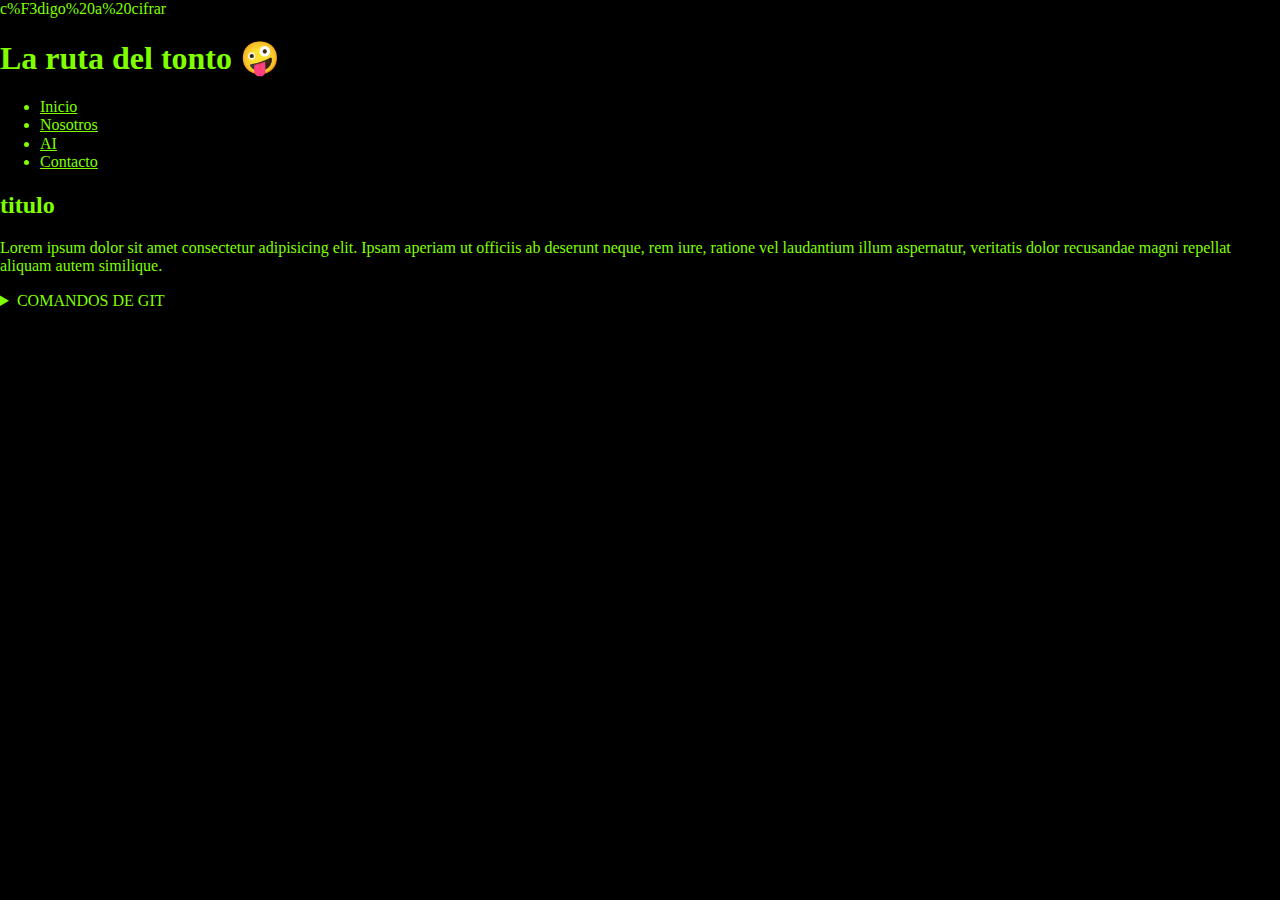
==== index.html @ df8a668d "solucionado" ====
<!DOCTYPE html>
<html lang="es">
<head>
	<meta charset="UTF-8">
	<meta name="viewport" content="width=device-width, initial-scale=1.0">
	<!-- <meta name="p:domain_verify" content="ee0564e1962858a4d052057b414d616e"> -->
	<meta name="author" content="Vladimir S. Vicencio">
	<!-- <meta name="google-site-verification" content="QPzZjHsZuukBmFHOARMtF_Vq1keGnLV063yJZ1EX7Z4"> -->
	<meta name="description" content="Explora el fascinante mundo de la programación en  &rsquo;La Ruta del Tonto &rsquo;. Artículos para programadores, desarrolladores y amantes de la inteligencia artificial. ¡Únete a nuestra comunidad!">
	<meta name="keywords" content="blog, programador, desarrollador, frontend, backend, ingeniero de sistemas, inteligencia artificial, la ruta del tonto">
	<meta name="robots" content="index, follow">
	<meta name="theme-color" content="#ffffff">
	<!-- <meta name="ahrefs-site-verification" content="8ffda4d0183afc8265b69942d49e418feeb85bf883564e271d99ee53630ab644"> -->
	<!-- Open Graph -->
	<meta property="og:locale" content="es_PE">
	<meta property="og:type" content="article">
	<meta property="og:image" content="https://pukllay.github.io/vladimir/img/portada.webp">
	<meta property="og:title" content="La ruta del tonto | aprendiendo a programar">
	<meta property="og:description" content="Explora el fascinante mundo de la programación en  &rsquo;La Ruta del Tonto &rsquo;. Artículos para programadores, desarrolladores y amantes de la inteligencia artificial. ¡Únete a nuestra comunidad!">
	<meta property="og:url" content="https://pukllay.github.io/vladimir/">
	<meta property="og:site_name" content="La Ruta del Tonto">
	<meta property="og:updated_time" content="2024-03-19T12:15:10-04:00">
	<meta property="og:image:alt" content="programando en equipo">
	<!-- ====== Style Switcher ====== -->
	<meta name="twitter:card" content="summary">
	<meta name="twitter:site" content="@blogvlady">
	<meta name="twitter:domain" content="pukllay.github.io/vladimir">
	<meta name="twitter:creator" content="@VladimirVicencio">
	<meta name="twitter:image" content="https://pukllay.github.io/vladimir/img/portada.webp">
	<meta name="twitter:title" content="La ruta del tonto | aprendiendo a programar">
	<meta name="twitter:description" content="Explora el fascinante mundo de la programación en  &rsquo;La Ruta del Tonto &rsquo;. Artículos para programadores, desarrolladores y amantes de la inteligencia artificial. ¡Únete a nuestra comunidad!">
	<title>La ruta del tonto | aprendiendo a programar</title>
	<link rel="alternate" href="https://pukllay.github.io/vladimir/" hreflang="es-PE">
	<link rel="canonical" href="https://pukllay.github.io/vladimir/">
	<link rel="icon" href="favicon.ico">


	<title>Document</title>
	<link rel="stylesheet" href="css/normalize.css">
	<link rel="stylesheet" href="css/style.css">
	<script src="js/script.js" type="text/javascript"></script>
</head>
<body>
	<header>
		<h1>La ruta del tonto 🤪</h1>
		<nav>
			<ul>
				<li><a href="">Inicio</a></li>
				<li><a href="">Nosotros</a></li>
				<li><a href="">AI</a></li>
				<li><a href="">Contacto</a></li>
			</ul>
		</nav>
	</header>
	<main>
		<section>
			<article>
				<h2>titulo</h2>
				<p>Lorem ipsum dolor sit amet consectetur adipisicing elit. Ipsam aperiam ut officiis ab deserunt neque, rem iure, ratione vel laudantium illum aspernatur, veritatis dolor recusandae magni repellat aliquam autem similique.</p>
			</article>
			<details>
				<summary>COMANDOS DE GIT</summary>
				<h2>//--CONFIGURACION--//</h2>
				<h3>--CONFIGURAR NOMBRE</h3>
					<p>git config --global user.name "vladimir"</p>
				<h3>--CONFIGURAR CORREO</h3>
					<p>git config --global user.email "correoejemplo@gmail.com"</p>
				<h3>--ABRIR SIEMPRE GIT EN EDITOR ...</h3>
					<p>git config --global core.editor "code --wait"</p>
				<h3>--PARA SO WINDOWS "true" PARA LINUX O MAC "input"</h3>
					<p>git config --global core.autocrlf true</p>
				<h3>--AYUDIN DE MAS CONFIGURACONES</h3>
					<p>git config -h</p>
				<h3>--VER NOMBRE</h3>
					<p>git config user.name</p>
				<h3>--CAMBIAR EL NOMBRE DE LA RAMA DE master A main</h3>
					<p>git config --global init.defaultBranch main</p>
				<h3>--CAMBIAR EL NOMBRE DEL ÚLTIMO COMMIT</h3>
					<p>git commit --amend</p>
				<h2>//--CONSULTAR--//</h2>
				<h3>--VER VERSION</h3>
					<p>git --version</p>
				<h3>--VER STADO</h3>
					<p>git status</p>
				<h3>--VER USUARIOS</h3>
					<p>git config user.name</p>
				<h3>--VER EMAILS</h3>
					<p>git config user.email</p>
				<h3>--LISTA DE CONFIGURACIONES</h3>
					<p>git config --list</p>
				<h2>//--INICIAR GIT--//</h2>
				<h3>--INICIAR</h3>
					<p>git init</p>
				<h3>--AGREGAR A LA LECTURA TODO</h3>
					<p>git add .</p>
				<h3>--AGREGAR A LA LECTURA UN ARCHIVO</h3>
					<p>git add ****.txt</p>
				<h3>--SACAR DE LA LECTURA UN ARCHIVO</h3>
					<p>git rm --cached ****.txt</p>
				<h3>--GUARDAR CAMBIO</h3>
					<p>git commit -m "comentario randon"</p>
				<h3>--RESTAURAR ARCHIVO ELIMINAOD</h3>
					<p>git restore ****.formato</p>
					<p>git restore --staged ****.formato</p>
				<h3>--VER TODOS LOS COMMINT</h3>
					<p>git log</p>
				<h3>--VER TODOS LOS COMMINT POR TITULOS</h3>
					<p>git log --oneline</p>
				<h3>--BORRAR EL ÚLTIMO COMMIT MANTENIENDO CAMBIOS</h3>
					<p>git reset --soft HEAD~1  // ~ = alt+126</p>
				<h3>--BORRAR EL ÚLTIMO COMMIT CON SUS CAMBIOS</h3>
					<p>git reset --hard HEAD~1  // ~ = alt+126</p>
				<h3>--RESETEAR O RETORNAR A UN COMMIT</h3>
					<p>git reset --hard hombreDelCommit</p>
				<h2>//--RAMAS--//</h2>
				<h2>//EXISTEN DOS FORMAS</h2>
				<h3>--CREAR UNA NUEVA RAMA Y ENTRAR A LA NUEVA RAMA</h3>
					<p>git checkout -b nombreRandon</p>
				<h3>--CREAR UNA NUEVA RAMA</h3>
					<p>git branch nombreRandon</p>
				<h3>--ENTRAR A LA NUEVA RAMA</h3>
					<p>git checkout nombreRandon</p>
				<h3>--VER TODAS LAS RAMAS</h3>
					<p>git branch</p>
				<h3>--CAMBIAR NOMBRE DE RAMA ACTUAL</h3>
					<p>git branch -m nombreRandon2</p>
				<h3>--CAMBIAR NOMBRE DE UNA RAMA SIN ESTAR EN ELLA</h3>
					<p>git branch -m nombreRandon nombreRandon2</p>
				<h3>--BORRAR RAMA NECESARIAMENTE SIN ESTAR EN ELLA</h3>
					<p>git branch -d nombreRandon</p>
				<h3>--FUSIONAR RAMA PRINCIPAL CON CUALQUIER RAMA</h3>
					<p>git merge nombreRandon</p>
				<h2>//RAMAS PARA PRODUCCIÓN//</h2>
				<h3>--VER NOMBRE DEL REPOSITORIO REMOTO (WEB)</h3>
					<p>git remote</p>
				<h2>//REPOSITORIO//</h2>
				<h3>--SUBIR AL REPOSITORIO DE LA NUBE</h3>
					<p>git push</p>
				<h2>//CREAR LLAVE SSH//</h2>
				<h3>-- GENERAR SSH KEY LA T = TIPO, B = BYTEE, C = CORREO DEL USUARIO GIT</h3>
					<p>ssh-keygen -t rsa -b 4096 -C "correoejemplo@gmail.com"</p>
			</details>
		</section>
	</main>
	<aside>
			
	</aside>
	<footer>

	</footer>
	<script type="text/javascript">
    document.oncontextmenu = function () {
        return false;
    }
	</script>
</body>
</html>
---- css/style.css ----
body{
  background-color: black;
  color: chartreuse;
}
a{
  color: chartreuse;
}
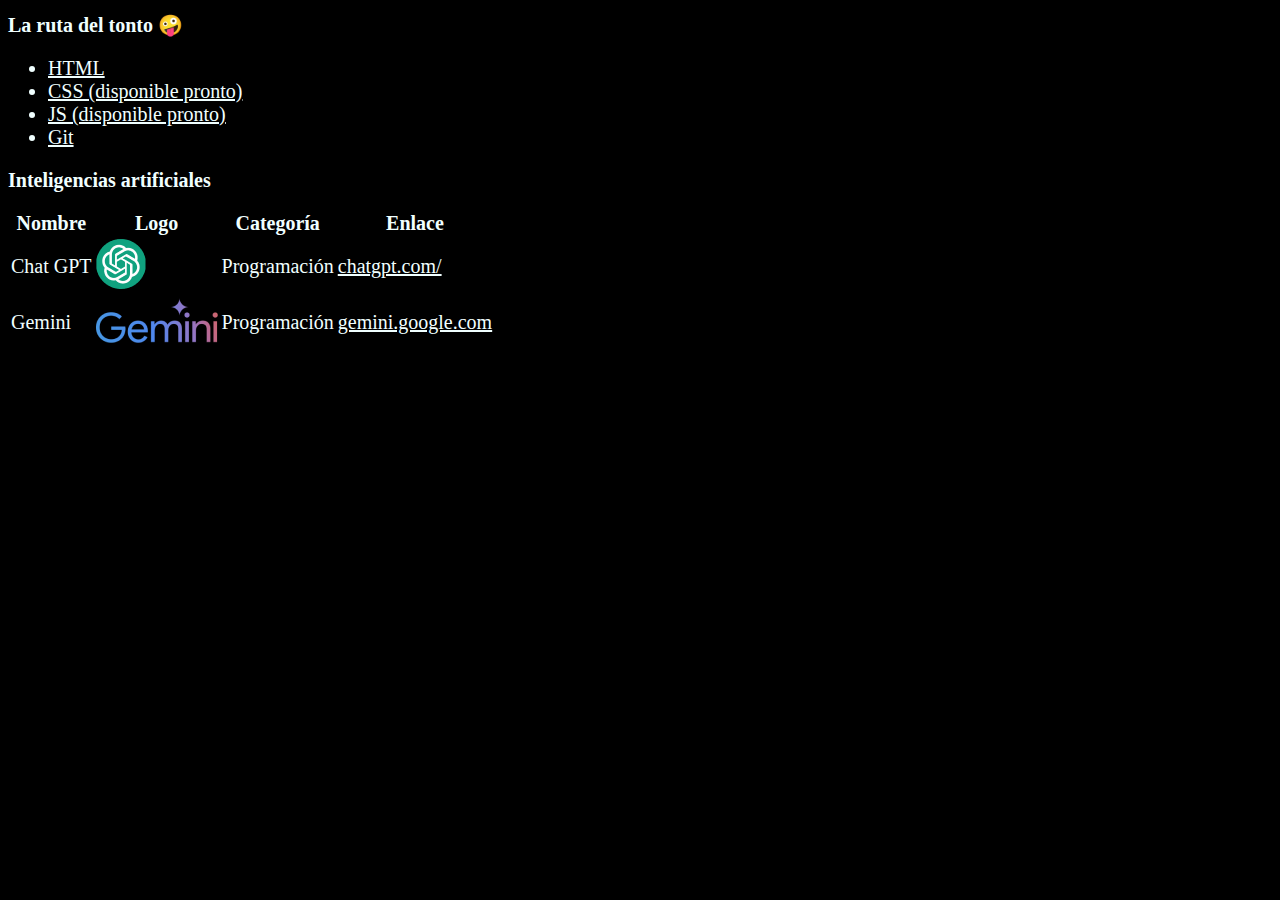
==== commit a5a034a9: "empezando" ====
--- a/index.html
+++ b/index.html
@@ -2,152 +2,72 @@
 <html lang="es">
 <head>
 	<meta charset="UTF-8">
-	<meta name="viewport" content="width=device-width, initial-scale=1.0">
-	<!-- <meta name="p:domain_verify" content="ee0564e1962858a4d052057b414d616e"> -->
-	<meta name="author" content="Vladimir S. Vicencio">
-	<!-- <meta name="google-site-verification" content="QPzZjHsZuukBmFHOARMtF_Vq1keGnLV063yJZ1EX7Z4"> -->
-	<meta name="description" content="Explora el fascinante mundo de la programación en  &rsquo;La Ruta del Tonto &rsquo;. Artículos para programadores, desarrolladores y amantes de la inteligencia artificial. ¡Únete a nuestra comunidad!">
-	<meta name="keywords" content="blog, programador, desarrollador, frontend, backend, ingeniero de sistemas, inteligencia artificial, la ruta del tonto">
-	<meta name="robots" content="index, follow">
-	<meta name="theme-color" content="#ffffff">
-	<!-- <meta name="ahrefs-site-verification" content="8ffda4d0183afc8265b69942d49e418feeb85bf883564e271d99ee53630ab644"> -->
-	<!-- Open Graph -->
-	<meta property="og:locale" content="es_PE">
-	<meta property="og:type" content="article">
-	<meta property="og:image" content="https://pukllay.github.io/vladimir/img/portada.webp">
-	<meta property="og:title" content="La ruta del tonto | aprendiendo a programar">
-	<meta property="og:description" content="Explora el fascinante mundo de la programación en  &rsquo;La Ruta del Tonto &rsquo;. Artículos para programadores, desarrolladores y amantes de la inteligencia artificial. ¡Únete a nuestra comunidad!">
-	<meta property="og:url" content="https://pukllay.github.io/vladimir/">
-	<meta property="og:site_name" content="La Ruta del Tonto">
-	<meta property="og:updated_time" content="2024-03-19T12:15:10-04:00">
-	<meta property="og:image:alt" content="programando en equipo">
-	<!-- ====== Style Switcher ====== -->
-	<meta name="twitter:card" content="summary">
-	<meta name="twitter:site" content="@blogvlady">
-	<meta name="twitter:domain" content="pukllay.github.io/vladimir">
-	<meta name="twitter:creator" content="@VladimirVicencio">
-	<meta name="twitter:image" content="https://pukllay.github.io/vladimir/img/portada.webp">
-	<meta name="twitter:title" content="La ruta del tonto | aprendiendo a programar">
-	<meta name="twitter:description" content="Explora el fascinante mundo de la programación en  &rsquo;La Ruta del Tonto &rsquo;. Artículos para programadores, desarrolladores y amantes de la inteligencia artificial. ¡Únete a nuestra comunidad!">
-	<title>La ruta del tonto | aprendiendo a programar</title>
-	<link rel="alternate" href="https://pukllay.github.io/vladimir/" hreflang="es-PE">
-	<link rel="canonical" href="https://pukllay.github.io/vladimir/">
+  <meta name="viewport" content="width=device-width, initial-scale=1.0">
+  <meta name="description" content="La ruta del tonto | aprendiendo a programar, soporte técnico, redes, IA y mucho más">
+  <meta name="keywords" content="blog, programador, desarrollador, frontend, backend, ingeniero de sistemas, inteligencia artificial, la ruta del tonto">
+  <meta name="author" content="Vladimir Sánchez Vicencio">
+  <meta property="og:locale" content="es_PE">
+  <meta property="og:type" content="article">
+  <meta property="og:url" content="https://pukllay.github.io/vladimir/">
+  <meta property="og:title" content="La ruta del tonto | aprendiendo sobre informática">
+  <meta property="og:description" content="La ruta del tonto | aprendiendo a programar, soporte técnico, redes, IA y mucho más">
+  <meta property="og:image" content="https://pukllay.github.io/vladimir/img/portada.webp">
+  <meta property="og:image:size" content="1200x630">
+  <meta property="og:site_name" content="La ruta del tonto | aprendiendo sobre informática">
+  <meta property="og:updated_time" content="2024-06-19T12:15:10-04:00">
+  <meta property="og:image:alt" content="La ruta del tonto | aprendiendo sobre informática">
+  <meta property="twitter:card" content="summary_large_image">
+  <meta property="twitter:url" content="https://pukllay.github.io/vladimir/">
+  <meta property="twitter:title" content="La ruta del tonto | aprendiendo sobre informática">
+  <meta property="twitter:description" content="La ruta del tonto | aprendiendo a programar, soporte técnico, redes, IA y mucho más">
+  <meta property="twitter:image" content="https://pukllay.github.io/vladimir/img/portada.webp">
+  <meta property="twitter:site" content="@vladimir_s_vicencio">
+  <meta property="twitter:domain" content="pukllay.github.io/vladimir">
+  <meta property="twitter:creator" content="@vladimir_s_vicencio">
+	<title>La ruta del tonto | aprendiendo informática</title>
 	<link rel="icon" href="favicon.ico">
-
-
-	<title>Document</title>
-	<link rel="stylesheet" href="css/normalize.css">
 	<link rel="stylesheet" href="css/style.css">
 	<script src="js/script.js" type="text/javascript"></script>
 </head>
 <body>
-	<header>
+  <header>
 		<h1>La ruta del tonto 🤪</h1>
-		<nav>
-			<ul>
-				<li><a href="">Inicio</a></li>
-				<li><a href="">Nosotros</a></li>
-				<li><a href="">AI</a></li>
-				<li><a href="">Contacto</a></li>
-			</ul>
-		</nav>
-	</header>
-	<main>
-		<section>
-			<article>
-				<h2>titulo</h2>
-				<p>Lorem ipsum dolor sit amet consectetur adipisicing elit. Ipsam aperiam ut officiis ab deserunt neque, rem iure, ratione vel laudantium illum aspernatur, veritatis dolor recusandae magni repellat aliquam autem similique.</p>
-			</article>
-			<details>
-				<summary>COMANDOS DE GIT</summary>
-				<h2>//--CONFIGURACION--//</h2>
-				<h3>--CONFIGURAR NOMBRE</h3>
-					<p>git config --global user.name "vladimir"</p>
-				<h3>--CONFIGURAR CORREO</h3>
-					<p>git config --global user.email "correoejemplo@gmail.com"</p>
-				<h3>--ABRIR SIEMPRE GIT EN EDITOR ...</h3>
-					<p>git config --global core.editor "code --wait"</p>
-				<h3>--PARA SO WINDOWS "true" PARA LINUX O MAC "input"</h3>
-					<p>git config --global core.autocrlf true</p>
-				<h3>--AYUDIN DE MAS CONFIGURACONES</h3>
-					<p>git config -h</p>
-				<h3>--VER NOMBRE</h3>
-					<p>git config user.name</p>
-				<h3>--CAMBIAR EL NOMBRE DE LA RAMA DE master A main</h3>
-					<p>git config --global init.defaultBranch main</p>
-				<h3>--CAMBIAR EL NOMBRE DEL ÚLTIMO COMMIT</h3>
-					<p>git commit --amend</p>
-				<h2>//--CONSULTAR--//</h2>
-				<h3>--VER VERSION</h3>
-					<p>git --version</p>
-				<h3>--VER STADO</h3>
-					<p>git status</p>
-				<h3>--VER USUARIOS</h3>
-					<p>git config user.name</p>
-				<h3>--VER EMAILS</h3>
-					<p>git config user.email</p>
-				<h3>--LISTA DE CONFIGURACIONES</h3>
-					<p>git config --list</p>
-				<h2>//--INICIAR GIT--//</h2>
-				<h3>--INICIAR</h3>
-					<p>git init</p>
-				<h3>--AGREGAR A LA LECTURA TODO</h3>
-					<p>git add .</p>
-				<h3>--AGREGAR A LA LECTURA UN ARCHIVO</h3>
-					<p>git add ****.txt</p>
-				<h3>--SACAR DE LA LECTURA UN ARCHIVO</h3>
-					<p>git rm --cached ****.txt</p>
-				<h3>--GUARDAR CAMBIO</h3>
-					<p>git commit -m "comentario randon"</p>
-				<h3>--RESTAURAR ARCHIVO ELIMINAOD</h3>
-					<p>git restore ****.formato</p>
-					<p>git restore --staged ****.formato</p>
-				<h3>--VER TODOS LOS COMMINT</h3>
-					<p>git log</p>
-				<h3>--VER TODOS LOS COMMINT POR TITULOS</h3>
-					<p>git log --oneline</p>
-				<h3>--BORRAR EL ÚLTIMO COMMIT MANTENIENDO CAMBIOS</h3>
-					<p>git reset --soft HEAD~1  // ~ = alt+126</p>
-				<h3>--BORRAR EL ÚLTIMO COMMIT CON SUS CAMBIOS</h3>
-					<p>git reset --hard HEAD~1  // ~ = alt+126</p>
-				<h3>--RESETEAR O RETORNAR A UN COMMIT</h3>
-					<p>git reset --hard hombreDelCommit</p>
-				<h2>//--RAMAS--//</h2>
-				<h2>//EXISTEN DOS FORMAS</h2>
-				<h3>--CREAR UNA NUEVA RAMA Y ENTRAR A LA NUEVA RAMA</h3>
-					<p>git checkout -b nombreRandon</p>
-				<h3>--CREAR UNA NUEVA RAMA</h3>
-					<p>git branch nombreRandon</p>
-				<h3>--ENTRAR A LA NUEVA RAMA</h3>
-					<p>git checkout nombreRandon</p>
-				<h3>--VER TODAS LAS RAMAS</h3>
-					<p>git branch</p>
-				<h3>--CAMBIAR NOMBRE DE RAMA ACTUAL</h3>
-					<p>git branch -m nombreRandon2</p>
-				<h3>--CAMBIAR NOMBRE DE UNA RAMA SIN ESTAR EN ELLA</h3>
-					<p>git branch -m nombreRandon nombreRandon2</p>
-				<h3>--BORRAR RAMA NECESARIAMENTE SIN ESTAR EN ELLA</h3>
-					<p>git branch -d nombreRandon</p>
-				<h3>--FUSIONAR RAMA PRINCIPAL CON CUALQUIER RAMA</h3>
-					<p>git merge nombreRandon</p>
-				<h2>//RAMAS PARA PRODUCCIÓN//</h2>
-				<h3>--VER NOMBRE DEL REPOSITORIO REMOTO (WEB)</h3>
-					<p>git remote</p>
-				<h2>//REPOSITORIO//</h2>
-				<h3>--SUBIR AL REPOSITORIO DE LA NUBE</h3>
-					<p>git push</p>
-				<h2>//CREAR LLAVE SSH//</h2>
-				<h3>-- GENERAR SSH KEY LA T = TIPO, B = BYTEE, C = CORREO DEL USUARIO GIT</h3>
-					<p>ssh-keygen -t rsa -b 4096 -C "correoejemplo@gmail.com"</p>
-			</details>
-		</section>
+    <nav>
+      <ul>
+        <li><a href="html.html">HTML</a></li>
+        <li><a href="">CSS (disponible pronto)</a></li>
+        <li><a href="">JS (disponible pronto)</a></li>
+        <li><a href="git.html">Git</a></li>
+      </ul>
+    </nav>
+  </header>
+  <main>
+		<h2>Inteligencias artificiales</h2>
+		<table>
+			<tr>
+        <th>Nombre</th>
+        <th>Logo</th>
+        <th>Categoría</th>
+				<th>Enlace</th>
+      </tr>
+      <tr>
+        <td>Chat GPT</td>
+        <td><img src="img/chatgpt.png" alt=""></td>
+        <td>Programación</td>
+				<td><a href="https://chatgpt.com/" target="_blank">chatgpt.com/</a></td>
+      </tr>
+      <tr>
+        <td>Gemini</td>
+        <td><img src="img/Gemini.png" alt=""></td>
+        <td>Programación</td>
+				<td><a href="https://gemini.google.com/app" target="_blank">gemini.google.com</a></td>
+      </tr>
+		</table>
 	</main>
-	<aside>
-			
-	</aside>
-	<footer>
+  <footer>
 
 	</footer>
+
 	<script type="text/javascript">
     document.oncontextmenu = function () {
         return false;
--- a/css/style.css
+++ b/css/style.css
@@ -1,7 +1,20 @@
+*{
+  font-size: 20px;
+  color: azure;
+}
 body{
-  background-color: black;
+  background-color: rgb(0, 0, 0);
+}
+code, pre{
+  margin: 0px;
+}
+span{
   color: chartreuse;
 }
-a{
-  color: chartreuse;
-}+pre, pre ul, pre ol, pre dl{
+  background-color: #333333;
+  margin: 0;
+  padding: 0;
+}
+
+
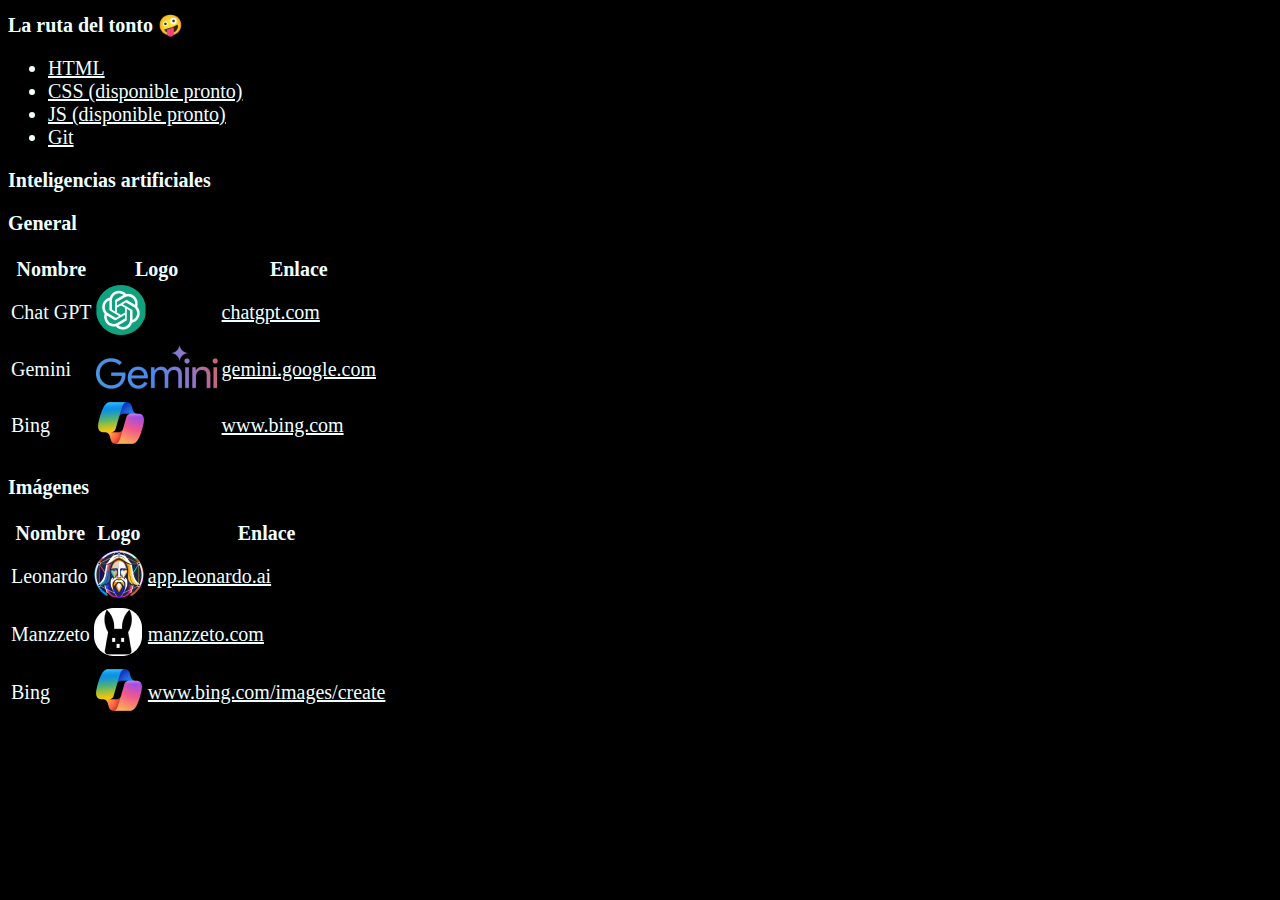
==== commit 7aab9675: "actualización tabla AI" ====
--- a/index.html
+++ b/index.html
@@ -43,24 +43,50 @@
   </header>
   <main>
 		<h2>Inteligencias artificiales</h2>
+    <h3>General</h3>
 		<table>
 			<tr>
         <th>Nombre</th>
         <th>Logo</th>
-        <th>Categoría</th>
 				<th>Enlace</th>
       </tr>
       <tr>
         <td>Chat GPT</td>
         <td><img src="img/chatgpt.png" alt=""></td>
-        <td>Programación</td>
-				<td><a href="https://chatgpt.com/" target="_blank">chatgpt.com/</a></td>
+				<td><a href="https://chatgpt.com/" target="_blank">chatgpt.com</a></td>
       </tr>
       <tr>
         <td>Gemini</td>
         <td><img src="img/Gemini.png" alt=""></td>
-        <td>Programación</td>
 				<td><a href="https://gemini.google.com/app" target="_blank">gemini.google.com</a></td>
+      </tr>
+      <tr>
+        <td>Bing</td>
+        <td><img src="img/bing.png" alt=""></td>
+				<td><a href="https://www.bing.com/chat" target="_blank">www.bing.com</a></td>
+      </tr>
+		</table>
+    <h3>Imágenes</h3>
+		<table>
+			<tr>
+        <th>Nombre</th>
+        <th>Logo</th>
+				<th>Enlace</th>
+      </tr>
+      <tr>
+        <td>Leonardo</td>
+        <td><img src="img/leonardo.png" alt=""></td>
+				<td><a href="https://app.leonardo.ai" target="_blank">app.leonardo.ai</a></td>
+      </tr>
+      <tr>
+        <td>Manzzeto</td>
+        <td><img src="img/manzzeto.png" alt=""></td>
+				<td><a href="https://manzzeto.com" target="_blank">manzzeto.com</a></td>
+      </tr>
+      <tr>
+        <td>Bing</td>
+        <td><img src="img/bing.png" alt=""></td>
+				<td><a href="https://www.bing.com/images/create" target="_blank">www.bing.com/images/create</a></td>
       </tr>
 		</table>
 	</main>
--- a/css/style.css
+++ b/css/style.css
@@ -1,9 +1,11 @@
 *{
   font-size: 20px;
   color: azure;
+  font-family: "Verdana";
 }
 body{
   background-color: rgb(0, 0, 0);
+  font-family: "Verdana";
 }
 code, pre{
   margin: 0px;
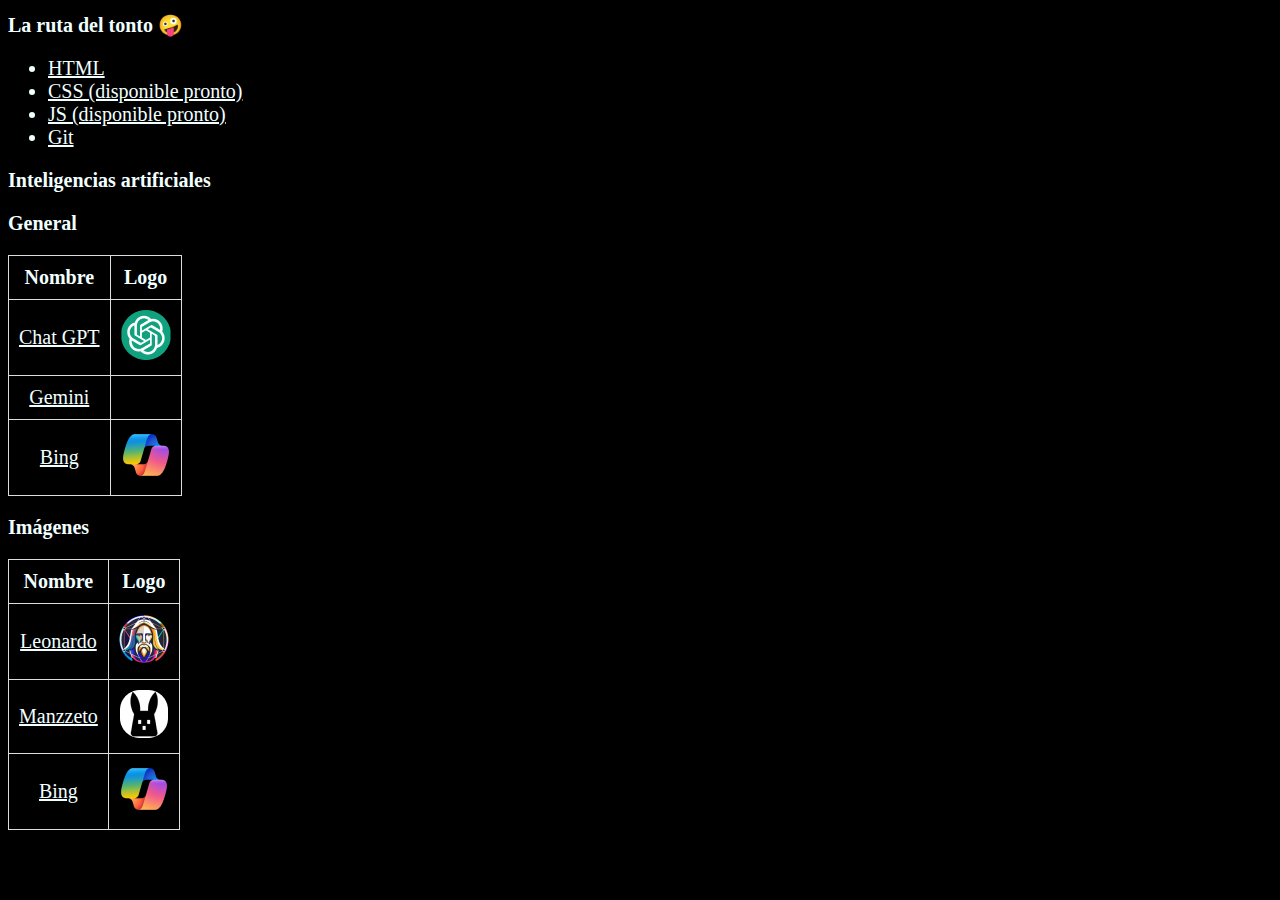
==== commit f56cb49c: "actulizacion 07/06/2024" ====
--- a/index.html
+++ b/index.html
@@ -48,22 +48,18 @@
 			<tr>
         <th>Nombre</th>
         <th>Logo</th>
-				<th>Enlace</th>
       </tr>
       <tr>
-        <td>Chat GPT</td>
+				<td><a href="https://chatgpt.com/" target="_blank">Chat GPT</a></td>
         <td><img src="img/chatgpt.png" alt=""></td>
-				<td><a href="https://chatgpt.com/" target="_blank">chatgpt.com</a></td>
       </tr>
       <tr>
-        <td>Gemini</td>
-        <td><img src="img/Gemini.png" alt=""></td>
-				<td><a href="https://gemini.google.com/app" target="_blank">gemini.google.com</a></td>
+				<td><a href="https://gemini.google.com/app" target="_blank">Gemini</a></td>
+        <td><img src="img/gemini.png" alt=""></td>
       </tr>
       <tr>
-        <td>Bing</td>
+				<td><a href="https://www.bing.com/chat" target="_blank">Bing</a></td>
         <td><img src="img/bing.png" alt=""></td>
-				<td><a href="https://www.bing.com/chat" target="_blank">www.bing.com</a></td>
       </tr>
 		</table>
     <h3>Imágenes</h3>
@@ -71,22 +67,18 @@
 			<tr>
         <th>Nombre</th>
         <th>Logo</th>
-				<th>Enlace</th>
       </tr>
       <tr>
-        <td>Leonardo</td>
+				<td><a href="https://app.leonardo.ai" target="_blank">Leonardo</a></td>
         <td><img src="img/leonardo.png" alt=""></td>
-				<td><a href="https://app.leonardo.ai" target="_blank">app.leonardo.ai</a></td>
       </tr>
       <tr>
-        <td>Manzzeto</td>
+				<td><a href="https://manzzeto.com" target="_blank">Manzzeto</a></td>
         <td><img src="img/manzzeto.png" alt=""></td>
-				<td><a href="https://manzzeto.com" target="_blank">manzzeto.com</a></td>
       </tr>
       <tr>
-        <td>Bing</td>
+				<td><a href="https://www.bing.com/images/create" target="_blank">Bing</a></td>
         <td><img src="img/bing.png" alt=""></td>
-				<td><a href="https://www.bing.com/images/create" target="_blank">www.bing.com/images/create</a></td>
       </tr>
 		</table>
 	</main>
--- a/css/style.css
+++ b/css/style.css
@@ -13,10 +13,20 @@
 span{
   color: chartreuse;
 }
-pre, pre ul, pre ol, pre dl{
-  background-color: #333333;
+pre{
+  background-color: #272727;
   margin: 0;
   padding: 0;
 }
+mark{
+  background-color: rgb(5, 1, 187)
+}
+table {
+  border-collapse: collapse; /* Remove table cell borders */
+}
+th, td {
+  padding: 10px; /* Add padding to cells */
+  border: 1px solid #ddd; /* Add thin borders */
+  text-align: center; /* Center text in name cells */
+}
 
-
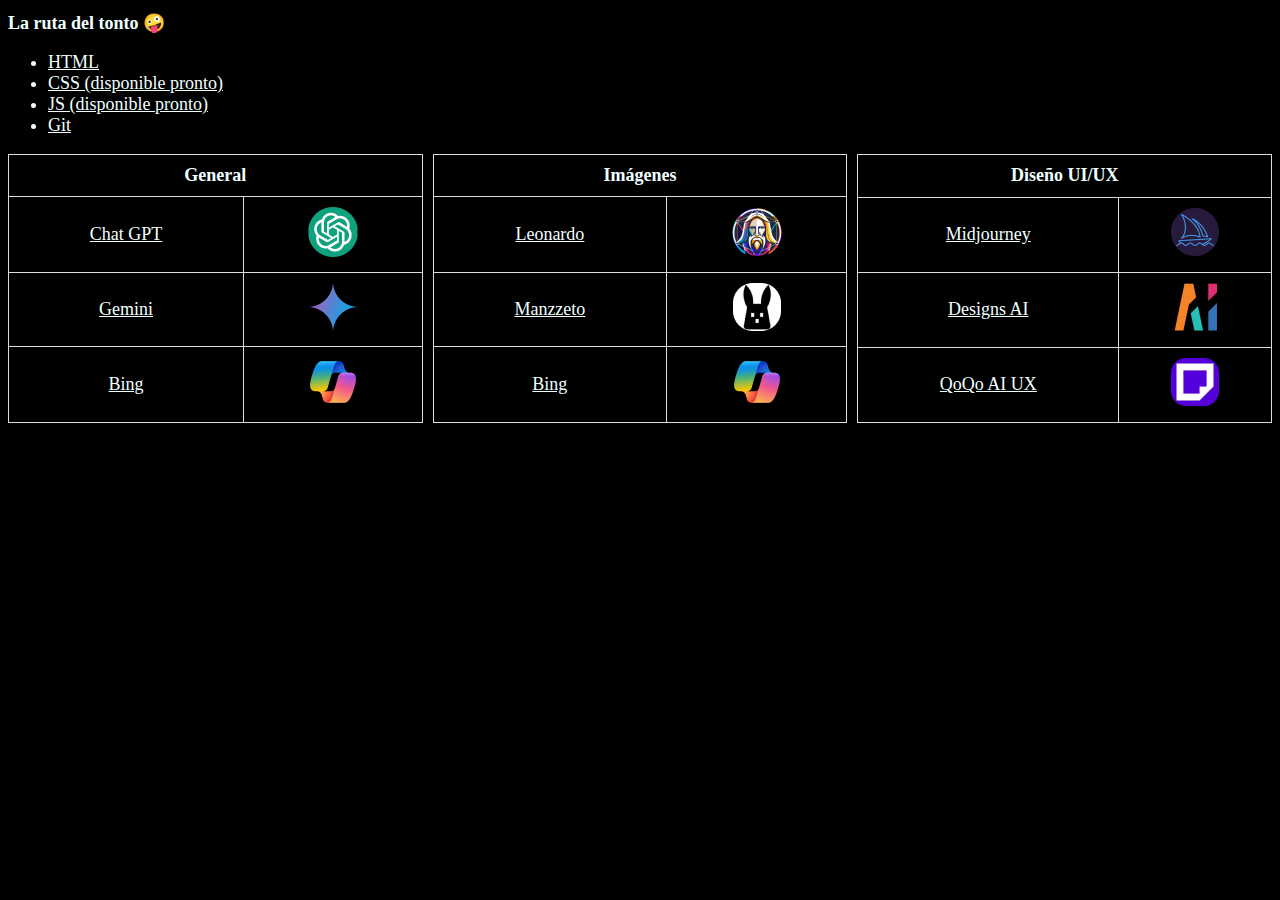
==== commit 29ed9de6: "actualización x el día de la bandera" ====
--- a/index.html
+++ b/index.html
@@ -42,45 +42,59 @@
     </nav>
   </header>
   <main>
-		<h2>Inteligencias artificiales</h2>
-    <h3>General</h3>
-		<table>
-			<tr>
-        <th>Nombre</th>
-        <th>Logo</th>
-      </tr>
-      <tr>
-				<td><a href="https://chatgpt.com/" target="_blank">Chat GPT</a></td>
-        <td><img src="img/chatgpt.png" alt=""></td>
-      </tr>
-      <tr>
-				<td><a href="https://gemini.google.com/app" target="_blank">Gemini</a></td>
-        <td><img src="img/gemini.png" alt=""></td>
-      </tr>
-      <tr>
-				<td><a href="https://www.bing.com/chat" target="_blank">Bing</a></td>
-        <td><img src="img/bing.png" alt=""></td>
-      </tr>
-		</table>
-    <h3>Imágenes</h3>
-		<table>
-			<tr>
-        <th>Nombre</th>
-        <th>Logo</th>
-      </tr>
-      <tr>
-				<td><a href="https://app.leonardo.ai" target="_blank">Leonardo</a></td>
-        <td><img src="img/leonardo.png" alt=""></td>
-      </tr>
-      <tr>
-				<td><a href="https://manzzeto.com" target="_blank">Manzzeto</a></td>
-        <td><img src="img/manzzeto.png" alt=""></td>
-      </tr>
-      <tr>
-				<td><a href="https://www.bing.com/images/create" target="_blank">Bing</a></td>
-        <td><img src="img/bing.png" alt=""></td>
-      </tr>
-		</table>
+    <section>
+      <table>
+        <tr>
+          <th colspan="2">General</th>
+        </tr>
+        <tr>
+          <td><a href="https://chatgpt.com/" target="_blank">Chat GPT</a></td>
+          <td><img src="img/chatgpt.png" alt=""></td>
+        </tr>
+        <tr>
+          <td><a href="https://gemini.google.com/app" target="_blank">Gemini</a></td>
+          <td><img src="img/gemini.png" alt=""></td>
+        </tr>
+        <tr>
+          <td><a href="https://www.bing.com/chat" target="_blank">Bing</a></td>
+          <td><img src="img/bing.png" alt=""></td>
+        </tr>
+      </table>
+      <table>
+        <tr>
+          <th colspan="2">Imágenes</th>
+        </tr>
+        <tr>
+          <td><a href="https://app.leonardo.ai" target="_blank">Leonardo</a></td>
+          <td><img src="img/leonardo.png" alt=""></td>
+        </tr>
+        <tr>
+          <td><a href="https://manzzeto.com" target="_blank">Manzzeto</a></td>
+          <td><img src="img/manzzeto.png" alt=""></td>
+        </tr>
+        <tr>
+          <td><a href="https://www.bing.com/images/create" target="_blank">Bing</a></td>
+          <td><img src="img/bing.png" alt=""></td>
+        </tr>
+      </table>
+      <table>
+        <tr>
+          <th colspan="2">Diseño UI/UX</th>
+        </tr>
+        <tr>
+          <td><a href="https://www.midjourney.com" target="_blank">Midjourney</a></td>
+          <td><img src="img/midjourney.png" alt=""></td>
+        </tr>
+        <tr>
+          <td><a href="https://designs.ai/" target="_blank">Designs AI</a></td>
+          <td><img src="img/designs-ai.png" alt=""></td>
+        </tr>
+        <tr>
+          <td><a href="https://www.qoqo.ai/" target="_blank">QoQo AI UX</a></td>
+          <td><img src="img/qoqo.png" alt=""></td>
+        </tr>
+      </table>
+    </section>
 	</main>
   <footer>
 
--- a/css/style.css
+++ b/css/style.css
@@ -1,11 +1,11 @@
 *{
-  font-size: 20px;
+  font-size: 18px;
   color: azure;
   font-family: "Verdana";
+  box-sizing: border-box;
 }
 body{
   background-color: rgb(0, 0, 0);
-  font-family: "Verdana";
 }
 code, pre{
   margin: 0px;
@@ -17,16 +17,46 @@
   background-color: #272727;
   margin: 0;
   padding: 0;
+  overflow-x: auto; /* Permite el scroll horizontal */
 }
 mark{
   background-color: rgb(5, 1, 187)
 }
 table {
-  border-collapse: collapse; /* Remove table cell borders */
+  border-collapse: collapse;
+  margin-bottom: 5px; 
+  width: 100%;
 }
 th, td {
   padding: 10px; /* Add padding to cells */
   border: 1px solid #ddd; /* Add thin borders */
   text-align: center; /* Center text in name cells */
 }
-
+pre dl{
+  margin: 0;
+}
+section {
+  display: grid;
+  gap: 10px;
+}
+input{
+  background-color: black;
+  margin-top: 2px;
+  color: azure;
+}
+/* Para móviles: Una tabla por fila */
+@media (max-width: 600px) {
+  section {
+      grid-template-columns: 1fr;
+  }
+}
+@media (min-width: 601px) and (max-width: 1024px) {
+  section {
+      grid-template-columns: 1fr 1fr;
+  }
+}
+@media (min-width: 1025px) {
+  section {
+      grid-template-columns: 1fr 1fr 1fr;
+  }
+}
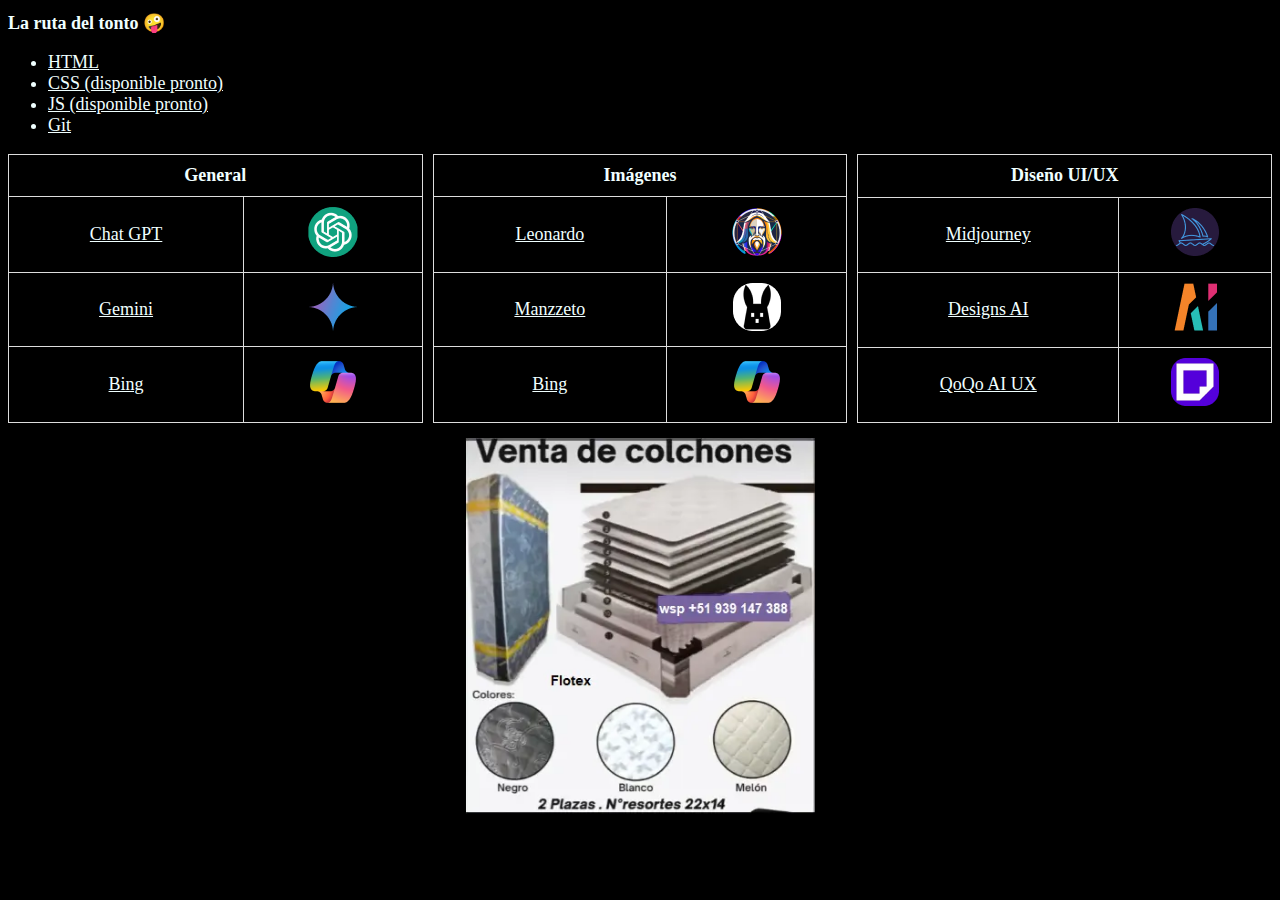
==== commit 5638a162: "actualizacion e integración del aside producto" ====
--- a/index.html
+++ b/index.html
@@ -96,6 +96,9 @@
       </table>
     </section>
 	</main>
+  <aside style="text-align: center;">
+    <img src="img/producto.webp" alt="Colchones flotex" style="width: 350px; margin-top: 10px">
+  </aside>
   <footer>
 
 	</footer>
--- a/css/style.css
+++ b/css/style.css
@@ -44,6 +44,10 @@
   margin-top: 2px;
   color: azure;
 }
+blockquote{
+  margin-top: 0%;
+  margin-bottom: 0%;
+}
 /* Para móviles: Una tabla por fila */
 @media (max-width: 600px) {
   section {
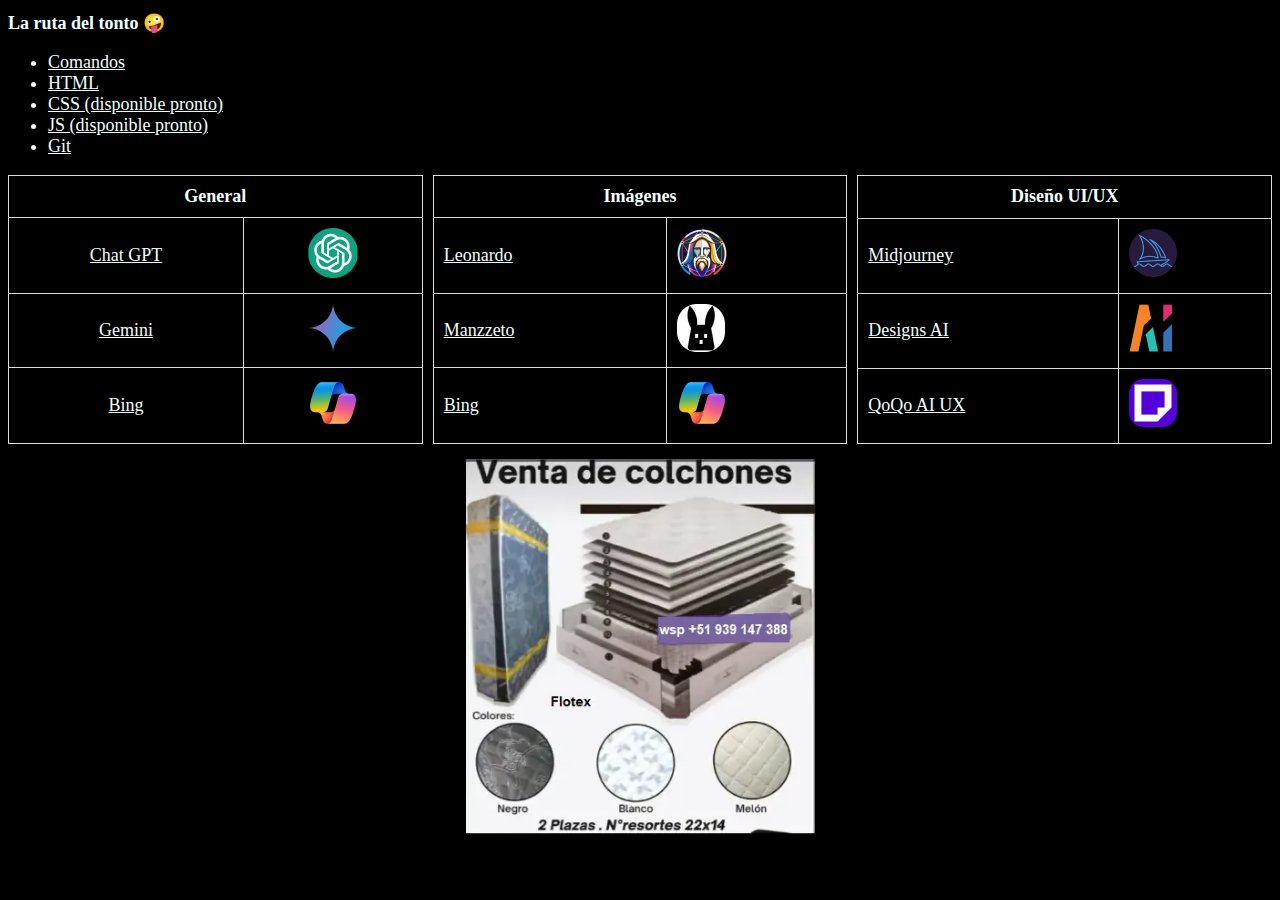
==== commit e0ce0f8c: "integración de comandos de la ventana ejecutar" ====
--- a/index.html
+++ b/index.html
@@ -34,6 +34,7 @@
 		<h1>La ruta del tonto 🤪</h1>
     <nav>
       <ul>
+        <li><a href="comandos.html">Comandos</a></li>
         <li><a href="html.html">HTML</a></li>
         <li><a href="">CSS (disponible pronto)</a></li>
         <li><a href="">JS (disponible pronto)</a></li>
@@ -43,7 +44,7 @@
   </header>
   <main>
     <section>
-      <table>
+      <table class="table__ia">
         <tr>
           <th colspan="2">General</th>
         </tr>
--- a/css/style.css
+++ b/css/style.css
@@ -30,6 +30,10 @@
 th, td {
   padding: 10px; /* Add padding to cells */
   border: 1px solid #ddd; /* Add thin borders */
+}
+th, .table__ia td {
+  padding: 10px; /* Add padding to cells */
+  border: 1px solid #ddd; /* Add thin borders */
   text-align: center; /* Center text in name cells */
 }
 pre dl{
@@ -48,6 +52,11 @@
   margin-top: 0%;
   margin-bottom: 0%;
 }
+.copy-button {
+  cursor: pointer;
+  color: rgb(0, 196, 16);
+  background-color: #4b4b4b;
+}
 /* Para móviles: Una tabla por fila */
 @media (max-width: 600px) {
   section {
